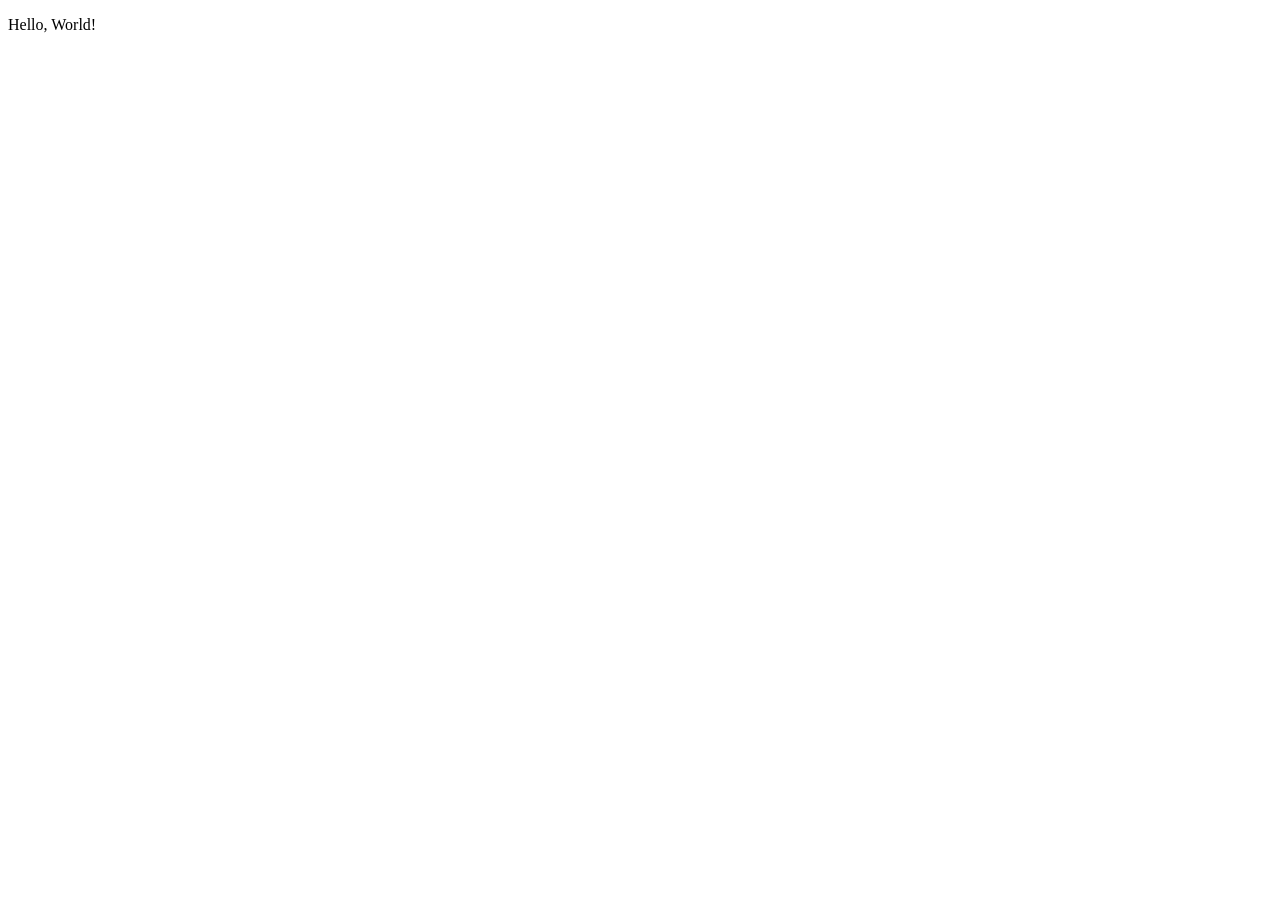
==== index.html @ a1ab6131 "Add files via upload" ====
<!DOCTYPE html>
<html lang="en">
<head>
	<meta charset="UTF-8">
	<meta http-equiv="X-UA-Compatible" content="IE=edge">
	<meta name="viewport" content="width=device-width, initial-scale=1.0">
	<title>Portfolio</title>
</head>
<body>
  <p>Hello, World!</p>
</body>
</html>
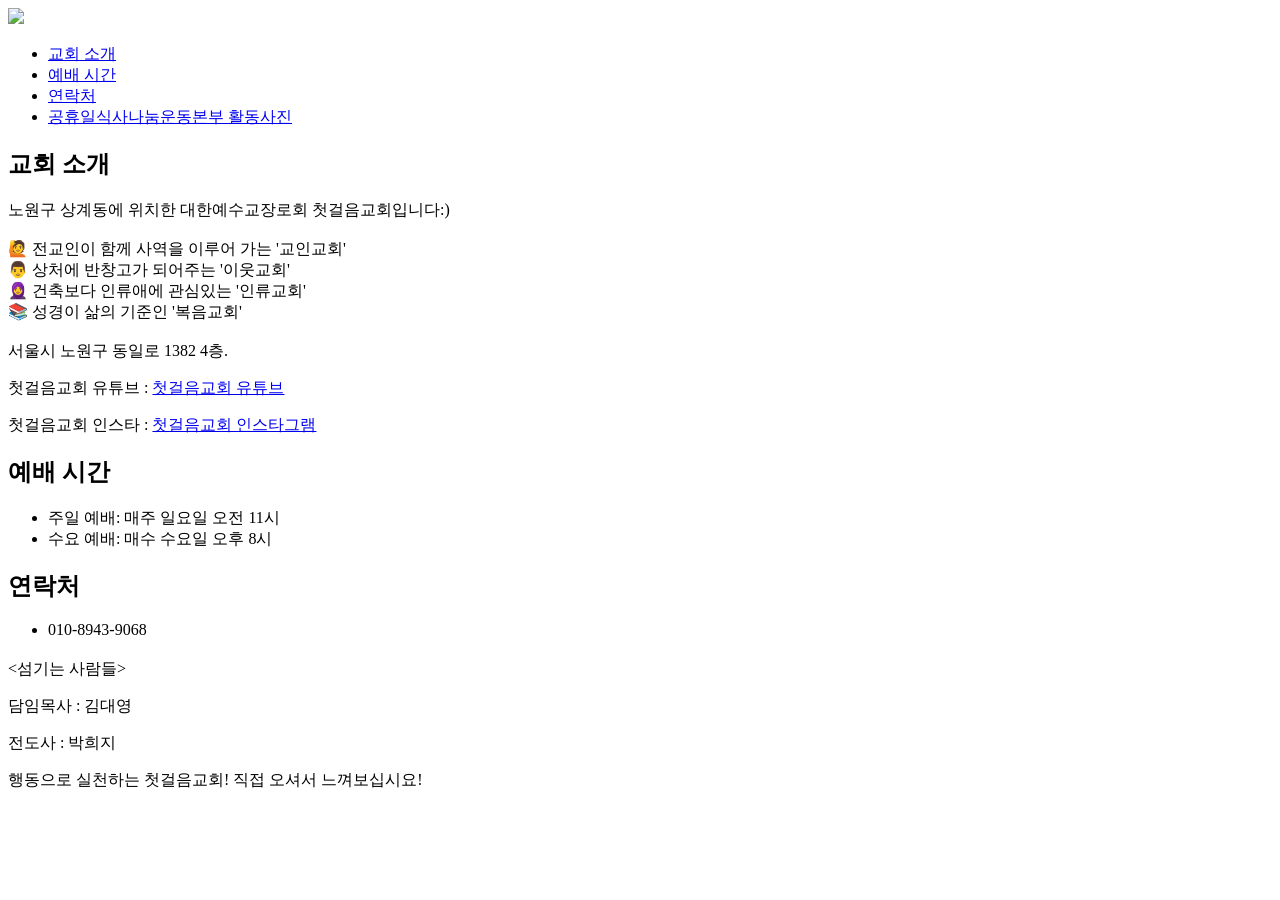
==== commit 24687be3: "Update index.html" ====
--- a/index.html
+++ b/index.html
@@ -1,12 +1,81 @@
 <!DOCTYPE html>
-<html lang="en">
+<html lang="ko">
 <head>
-	<meta charset="UTF-8">
-	<meta http-equiv="X-UA-Compatible" content="IE=edge">
-	<meta name="viewport" content="width=device-width, initial-scale=1.0">
-	<title>Portfolio</title>
+    <meta charset="UTF-8">
+    <meta name="viewport" content="width=device-width, initial-scale=1.0">
+    <title>첫걸음교회</title>
+    <link rel="stylesheet" href="styles.css">
+    <img src="image.png">
 </head>
 <body>
-  <p>Hello, World!</p>
+    <header>
+        <div class="container">
+            <nav>
+                <ul>
+                    <li><a href="#about">교회 소개</a></li>
+                    <li><a href="#services">예배 시간</a></li>
+                    <li><a href="#contact">연락처</a></li>
+                    <li><a href="http://127.0.0.1:5500/프로젝트/공휴일식사나눔운동본부%20활동사진.html" target="_blank">공휴일식사나눔운동본부 활동사진</a></li>
+                </ul>
+            </nav>
+        </div>
+    </header>
+
+    <section id="about">
+        <div class="container">
+            <h2>교회 소개</h2>
+            <p>노원구 상계동에 위치한 대한예수교장로회 첫걸음교회입니다:)<br><br>
+
+              🙋‍ 전교인이 함께 사역을 이루어 가는 '교인교회'<br>
+              👨‍ 상처에 반창고가 되어주는 '이웃교회'<br>
+              🧕 건축보다 인류애에 관심있는 '인류교회'<br>
+              📚 성경이 삶의 기준인 '복음교회'<br>
+              <br>
+              서울시 노원구 동일로 1382 4층.</p>
+
+              첫걸음교회 유튜브 : <a href="https://www.youtube.com/channel/UCvZF4uK91Dd6JbCHx6-Sb2Q" target="_blank">첫걸음교회 유튜브</a></p>
+
+              첫걸음교회 인스타 : <a href="https://www.instagram.com/alphag.20/" target="_blank">첫걸음교회 인스타그램</a></p>
+        </div>
+    </section>
+
+    <section id="services">
+        <div class="container">
+            <h2>예배 시간</h2>
+            <ul>
+                <li>주일 예배: 매주 일요일 오전 11시</li>
+                <li>수요 예배: 매수 수요일 오후 8시</li>
+            </ul>
+        </div>
+    </section>
+
+    <section id="contact">
+        <div class="container">
+          <h2>연락처</h2>
+          <ul>
+              <li>010-8943-9068</li>
+          </ul>
+      </div>
+    </section>
+
+    <section id="contact">
+      <div class="container">
+        <h2></h2>
+        <ul>
+            
+        </ul>
+    </div>
+  </section>
+
+    <footer>
+        <div class="container">
+            <p><섬기는 사람들></p>
+            <p>담임목사 : 김대영</p>
+            <p>전도사 : 박희지</p>
+            <p>행동으로 실천하는 첫걸음교회! 직접 오셔서 느껴보십시요!</p>
+        </div>
+    </footer>
+
+    <script src="scripts.js"></script>
 </body>
-</html>+</html>
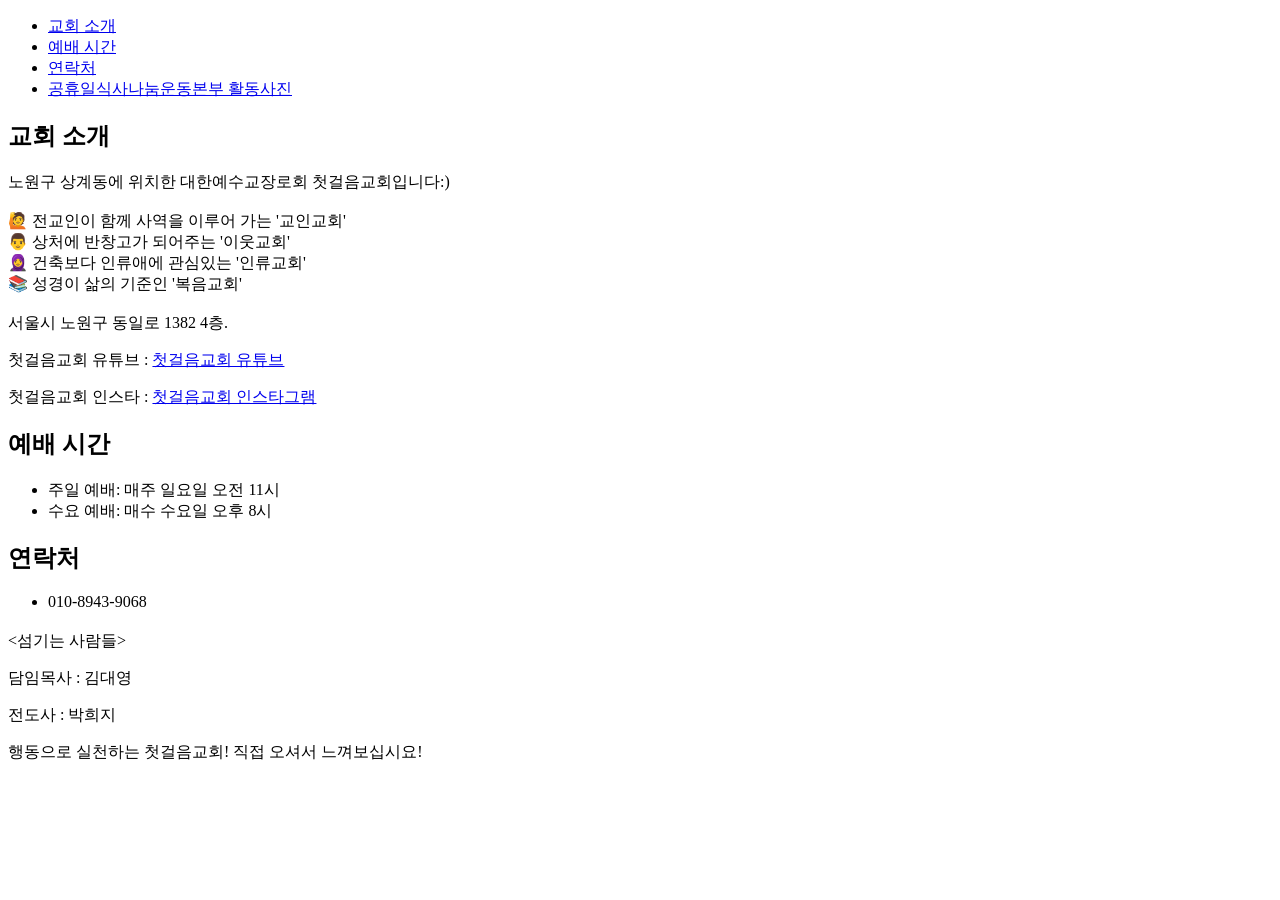
==== commit a4b79e21: "Add files via upload" ====
--- a/index.html
+++ b/index.html
@@ -1,81 +1,82 @@
 <!DOCTYPE html>
-<html lang="ko">
+<html lang="en">
 <head>
-    <meta charset="UTF-8">
-    <meta name="viewport" content="width=device-width, initial-scale=1.0">
-    <title>첫걸음교회</title>
-    <link rel="stylesheet" href="styles.css">
-    <img src="image.png">
+	<meta charset="UTF-8">
+	<meta http-equiv="X-UA-Compatible" content="IE=edge">
+	<meta name="viewport" content="width=device-width, initial-scale=1.0">
+	<title>Portfolio</title>
 </head>
 <body>
-    <header>
-        <div class="container">
-            <nav>
-                <ul>
-                    <li><a href="#about">교회 소개</a></li>
-                    <li><a href="#services">예배 시간</a></li>
-                    <li><a href="#contact">연락처</a></li>
-                    <li><a href="http://127.0.0.1:5500/프로젝트/공휴일식사나눔운동본부%20활동사진.html" target="_blank">공휴일식사나눔운동본부 활동사진</a></li>
-                </ul>
-            </nav>
-        </div>
-    </header>
+	<header>
+		<div class="container">
+				<nav>
+						<ul>
+								<li><a href="#about">교회 소개</a></li>
+								<li><a href="#services">예배 시간</a></li>
+								<li><a href="#contact">연락처</a></li>
+								<li><a href="http://127.0.0.1:5500/프로젝트/공휴일식사나눔운동본부%20활동사진.html" target="_blank">공휴일식사나눔운동본부 활동사진</a></li>
+						</ul>
+				</nav>
+		</div>
+</header>
 
-    <section id="about">
-        <div class="container">
-            <h2>교회 소개</h2>
-            <p>노원구 상계동에 위치한 대한예수교장로회 첫걸음교회입니다:)<br><br>
+<section id="about">
+		<div class="container">
+				<h2>교회 소개</h2>
+				<p>노원구 상계동에 위치한 대한예수교장로회 첫걸음교회입니다:)<br><br>
 
-              🙋‍ 전교인이 함께 사역을 이루어 가는 '교인교회'<br>
-              👨‍ 상처에 반창고가 되어주는 '이웃교회'<br>
-              🧕 건축보다 인류애에 관심있는 '인류교회'<br>
-              📚 성경이 삶의 기준인 '복음교회'<br>
-              <br>
-              서울시 노원구 동일로 1382 4층.</p>
+					🙋‍ 전교인이 함께 사역을 이루어 가는 '교인교회'<br>
+					👨‍ 상처에 반창고가 되어주는 '이웃교회'<br>
+					🧕 건축보다 인류애에 관심있는 '인류교회'<br>
+					📚 성경이 삶의 기준인 '복음교회'<br>
+					<br>
+					서울시 노원구 동일로 1382 4층.</p>
 
-              첫걸음교회 유튜브 : <a href="https://www.youtube.com/channel/UCvZF4uK91Dd6JbCHx6-Sb2Q" target="_blank">첫걸음교회 유튜브</a></p>
+					첫걸음교회 유튜브 : <a href="https://www.youtube.com/channel/UCvZF4uK91Dd6JbCHx6-Sb2Q" target="_blank">첫걸음교회 유튜브</a></p>
 
-              첫걸음교회 인스타 : <a href="https://www.instagram.com/alphag.20/" target="_blank">첫걸음교회 인스타그램</a></p>
-        </div>
-    </section>
+					첫걸음교회 인스타 : <a href="https://www.instagram.com/alphag.20/" target="_blank">첫걸음교회 인스타그램</a></p>
+		</div>
+</section>
 
-    <section id="services">
-        <div class="container">
-            <h2>예배 시간</h2>
-            <ul>
-                <li>주일 예배: 매주 일요일 오전 11시</li>
-                <li>수요 예배: 매수 수요일 오후 8시</li>
-            </ul>
-        </div>
-    </section>
+<section id="services">
+		<div class="container">
+				<h2>예배 시간</h2>
+				<ul>
+						<li>주일 예배: 매주 일요일 오전 11시</li>
+						<li>수요 예배: 매수 수요일 오후 8시</li>
+				</ul>
+		</div>
+</section>
 
-    <section id="contact">
-        <div class="container">
-          <h2>연락처</h2>
-          <ul>
-              <li>010-8943-9068</li>
-          </ul>
-      </div>
-    </section>
+<section id="contact">
+		<div class="container">
+			<h2>연락처</h2>
+			<ul>
+					<li>010-8943-9068</li>
+			</ul>
+	</div>
+</section>
 
-    <section id="contact">
-      <div class="container">
-        <h2></h2>
-        <ul>
-            
-        </ul>
-    </div>
-  </section>
+<section id="contact">
+	<div class="container">
+		<h2></h2>
+		<ul>
+				
+		</ul>
+</div>
+</section>
 
-    <footer>
-        <div class="container">
-            <p><섬기는 사람들></p>
-            <p>담임목사 : 김대영</p>
-            <p>전도사 : 박희지</p>
-            <p>행동으로 실천하는 첫걸음교회! 직접 오셔서 느껴보십시요!</p>
-        </div>
-    </footer>
+<footer>
+		<div class="container">
+				<p><섬기는 사람들></p>
+				<p>담임목사 : 김대영</p>
+				<p>전도사 : 박희지</p>
+				<p>행동으로 실천하는 첫걸음교회! 직접 오셔서 느껴보십시요!</p>
+		</div>
+</footer>
 
-    <script src="scripts.js"></script>
+<script src="scripts.js"></script>
 </body>
 </html>
+</body>
+</html>
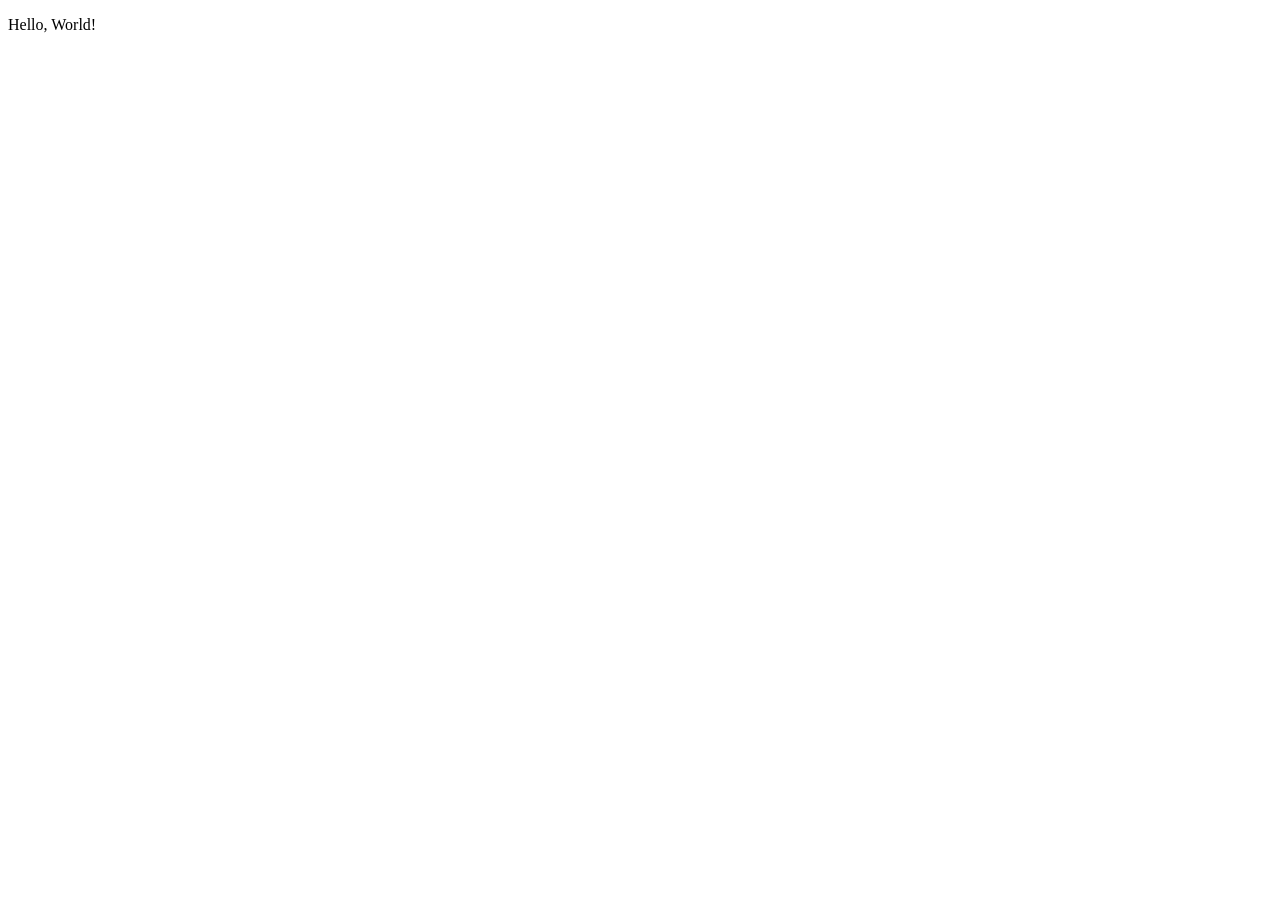
==== commit 9abab9fc: "Add files via upload" ====
--- a/index.html
+++ b/index.html
@@ -7,76 +7,6 @@
 	<title>Portfolio</title>
 </head>
 <body>
-	<header>
-		<div class="container">
-				<nav>
-						<ul>
-								<li><a href="#about">교회 소개</a></li>
-								<li><a href="#services">예배 시간</a></li>
-								<li><a href="#contact">연락처</a></li>
-								<li><a href="http://127.0.0.1:5500/프로젝트/공휴일식사나눔운동본부%20활동사진.html" target="_blank">공휴일식사나눔운동본부 활동사진</a></li>
-						</ul>
-				</nav>
-		</div>
-</header>
-
-<section id="about">
-		<div class="container">
-				<h2>교회 소개</h2>
-				<p>노원구 상계동에 위치한 대한예수교장로회 첫걸음교회입니다:)<br><br>
-
-					🙋‍ 전교인이 함께 사역을 이루어 가는 '교인교회'<br>
-					👨‍ 상처에 반창고가 되어주는 '이웃교회'<br>
-					🧕 건축보다 인류애에 관심있는 '인류교회'<br>
-					📚 성경이 삶의 기준인 '복음교회'<br>
-					<br>
-					서울시 노원구 동일로 1382 4층.</p>
-
-					첫걸음교회 유튜브 : <a href="https://www.youtube.com/channel/UCvZF4uK91Dd6JbCHx6-Sb2Q" target="_blank">첫걸음교회 유튜브</a></p>
-
-					첫걸음교회 인스타 : <a href="https://www.instagram.com/alphag.20/" target="_blank">첫걸음교회 인스타그램</a></p>
-		</div>
-</section>
-
-<section id="services">
-		<div class="container">
-				<h2>예배 시간</h2>
-				<ul>
-						<li>주일 예배: 매주 일요일 오전 11시</li>
-						<li>수요 예배: 매수 수요일 오후 8시</li>
-				</ul>
-		</div>
-</section>
-
-<section id="contact">
-		<div class="container">
-			<h2>연락처</h2>
-			<ul>
-					<li>010-8943-9068</li>
-			</ul>
-	</div>
-</section>
-
-<section id="contact">
-	<div class="container">
-		<h2></h2>
-		<ul>
-				
-		</ul>
-</div>
-</section>
-
-<footer>
-		<div class="container">
-				<p><섬기는 사람들></p>
-				<p>담임목사 : 김대영</p>
-				<p>전도사 : 박희지</p>
-				<p>행동으로 실천하는 첫걸음교회! 직접 오셔서 느껴보십시요!</p>
-		</div>
-</footer>
-
-<script src="scripts.js"></script>
-</body>
-</html>
+  <p>Hello, World!</p>
 </body>
 </html>
